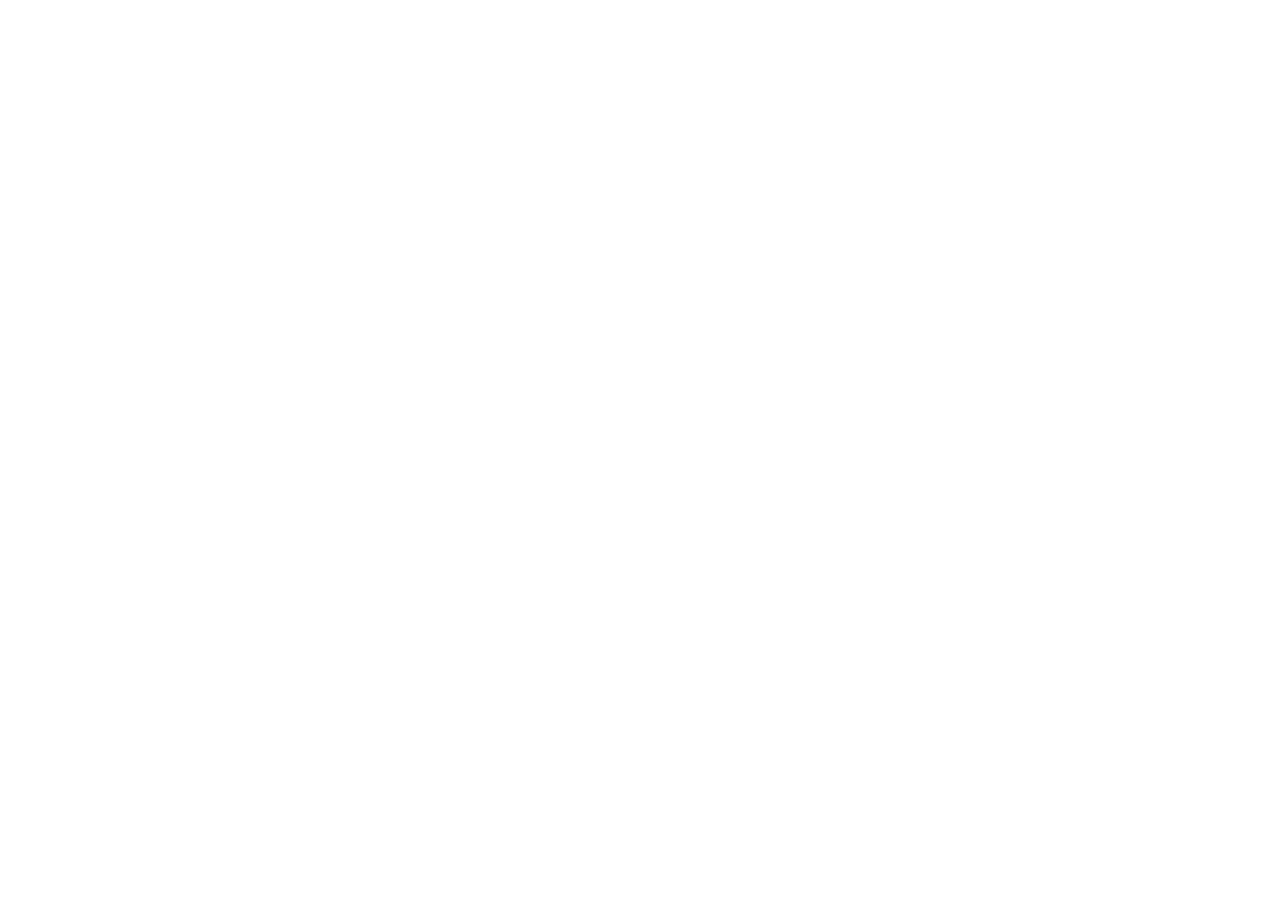
==== game-page.html @ 6c91eec0 "Added little support for second page" ====
<!DOCTYPE html>
<html lang="en">

<head>
    <meta charset="UTF-8">
    <meta name="viewport" content="width=device-width, initial-scale=1.0">
    <meta http-equiv="X-UA-Compatible" content="ie=edge">
    <title>Document</title>

    <link rel="stylesheet" href="./assets/css/reset.css">
    <link rel="stylesheet" href="https://maxcdn.bootstrapcdn.com/bootstrap/4.0.0/css/bootstrap.min.css" integrity="sha384-Gn5384xqQ1aoWXA+058RXPxPg6fy4IWvTNh0E263XmFcJlSAwiGgFAW/dAiS6JXm"
        crossorigin="anonymous">
    <link rel="stylesheet" href="./assets/css/style.css">
    <!-- javascript link -->
    <script src="https://cdnjs.cloudflare.com/ajax/libs/jquery/3.2.1/jquery.min.js"></script>
    <script src="./assets/javascript/app.js"></script>

</head>

<body>

    <p class="test"></p>
</body>

</html>
---- assets/css/style.css ----
*{
    box-sizing: border-box;
}
body{
    text-align: center;
}
.box{
    width: 100%;
    height: auto;
    background: #e9ecef;
    border: 3px solid grey;

 
}
.select-description{
   border-bottom: 2px solid gray;
   margin: 10px;
   padding-bottom: 15px;
}

.display-picked{
    margin-top: 125px;
    visibility: hidden;
    margin-bottom: 20px;   
}
#start{
    width: 150px;
    margin-bottom: 20px;
}
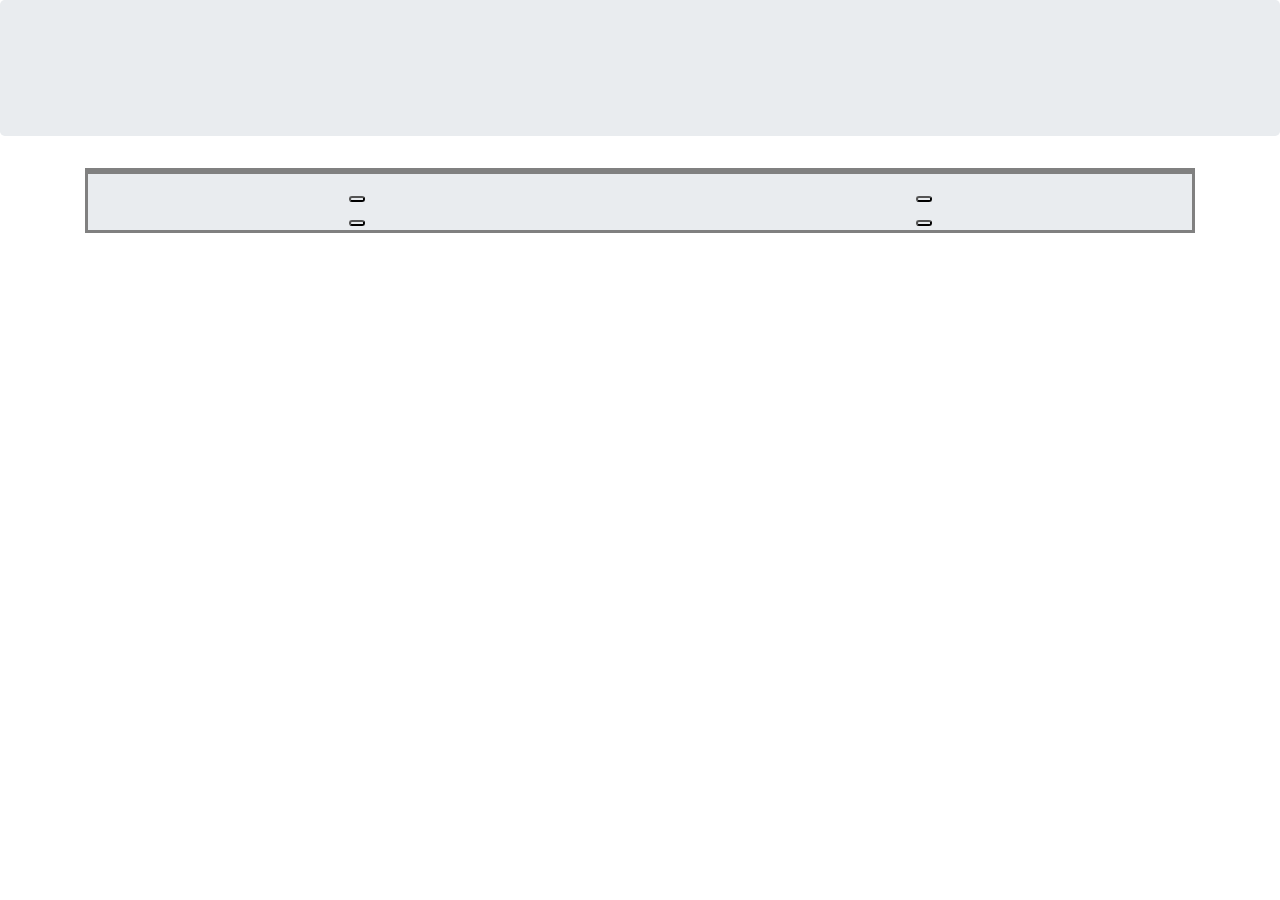
==== commit afab3498: "DONT DO TWO HTML PAGES OMG API ISSUES FOR DAYS" ====
--- a/game-page.html
+++ b/game-page.html
@@ -18,8 +18,33 @@
 </head>
 
 <body>
+    <div class="jumbotron">
+        <h1 id="display-question"></h1>
+    </div>
+    <div class="container">
 
-    <p class="test"></p>
+
+        <div class="box">
+            <h2 id="display-time-left"></h2>
+            <div class="row">
+                <div class="col-md-6">
+                    <button id='choice-1' class="choices-button"></button>
+                </div>
+                <div class="col-md-6">
+                    <button id='choice-2' class="choices-button"></button>
+                </div>
+            </div>
+            <div class="row">
+                <div class="col-md-6">
+                    <button id='choice-3' class="choices-button"></button>
+                </div>
+                <div class="col-md-6">
+                    <button id='choice-4' class="choices-button"></button>
+                </div>
+            </div>
+
+
+        </div>
 </body>
 
 </html>--- a/assets/css/style.css
+++ b/assets/css/style.css
@@ -27,3 +27,18 @@
     width: 150px;
     margin-bottom: 20px;
 }
+
+#display-time-left{
+    border-bottom: 3px solid gray;
+    
+}
+.choices-button{
+    border-radius: 20px;
+    background: #e9ecef;
+}
+
+.hide-2{
+    display: none;
+
+}
+
